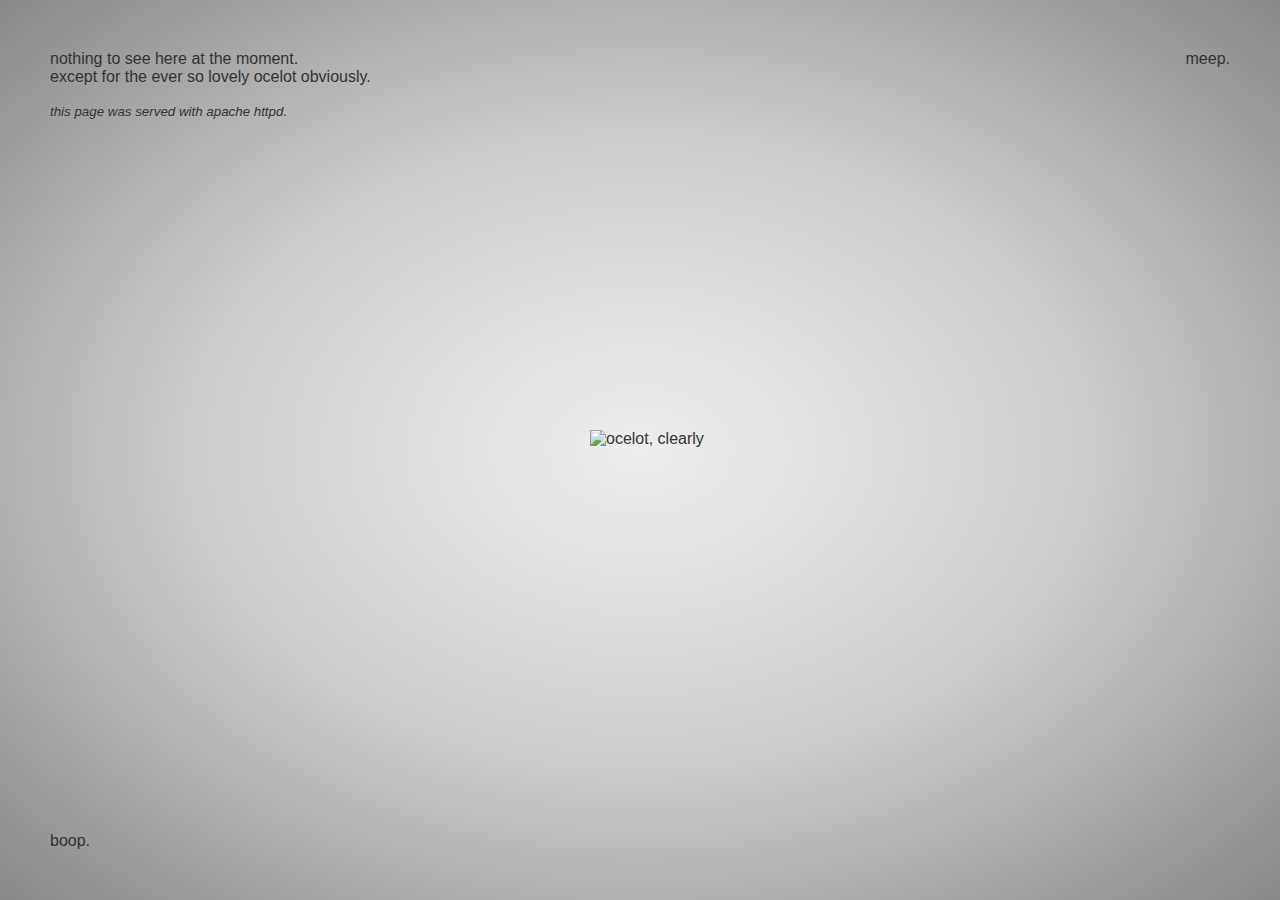
==== golang/index.html @ a454a379 "rewritten golang to serve on correct paths instead" ====
<!doctype html>
<html>
<meta charset="utf-8">
<link href="style.css" rel="stylesheet" type="text/css">
<title>hej</title>
<img alt="ocelot, clearly" height="420" id="ocelot" src="/ocelot.jpg" width="640">
<p>nothing to see here at the moment.<br>except for the ever so lovely ocelot obviously.</p>
<p><em><small>this page was served with apache httpd.</small></em></p>
<div id="meep">meep.</div>
<div id="boop">boop.</div>
<!-- "Inside every cynical person, there is a disappointed idealist." - George Carlin -->
</html>
---- golang/style.css ----
html{
	background:radial-gradient(#eee, #ccc, #888);
	color:#333;
	font-family:sans-serif;
	height:100%;
	margin:0;
	padding:0;
}

body{
	margin:50px;
}

#ocelot{
	position:absolute;
	right:50px;
	bottom:50px;
}

#boop{
	position:absolute;
	bottom:50px;
}

#meep{
	position:absolute;
	right:50px;
	top:50px;
}
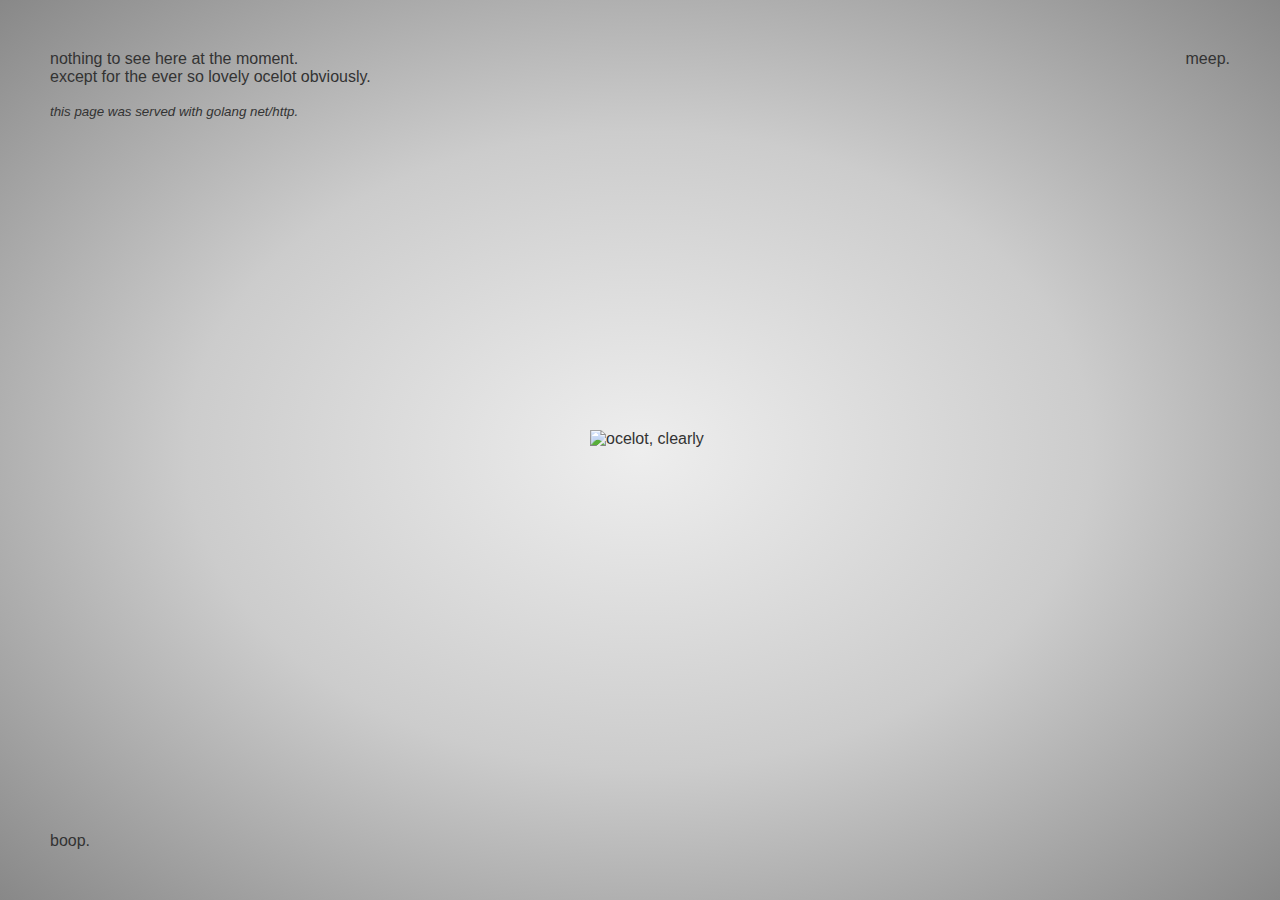
==== commit 7c1af053: "corrected phrase" ====
--- a/golang/index.html
+++ b/golang/index.html
@@ -5,7 +5,7 @@
 <title>hej</title>
 <img alt="ocelot, clearly" height="420" id="ocelot" src="/ocelot.jpg" width="640">
 <p>nothing to see here at the moment.<br>except for the ever so lovely ocelot obviously.</p>
-<p><em><small>this page was served with apache httpd.</small></em></p>
+<p><em><small>this page was served with golang net/http.</small></em></p>
 <div id="meep">meep.</div>
 <div id="boop">boop.</div>
 <!-- "Inside every cynical person, there is a disappointed idealist." - George Carlin -->
